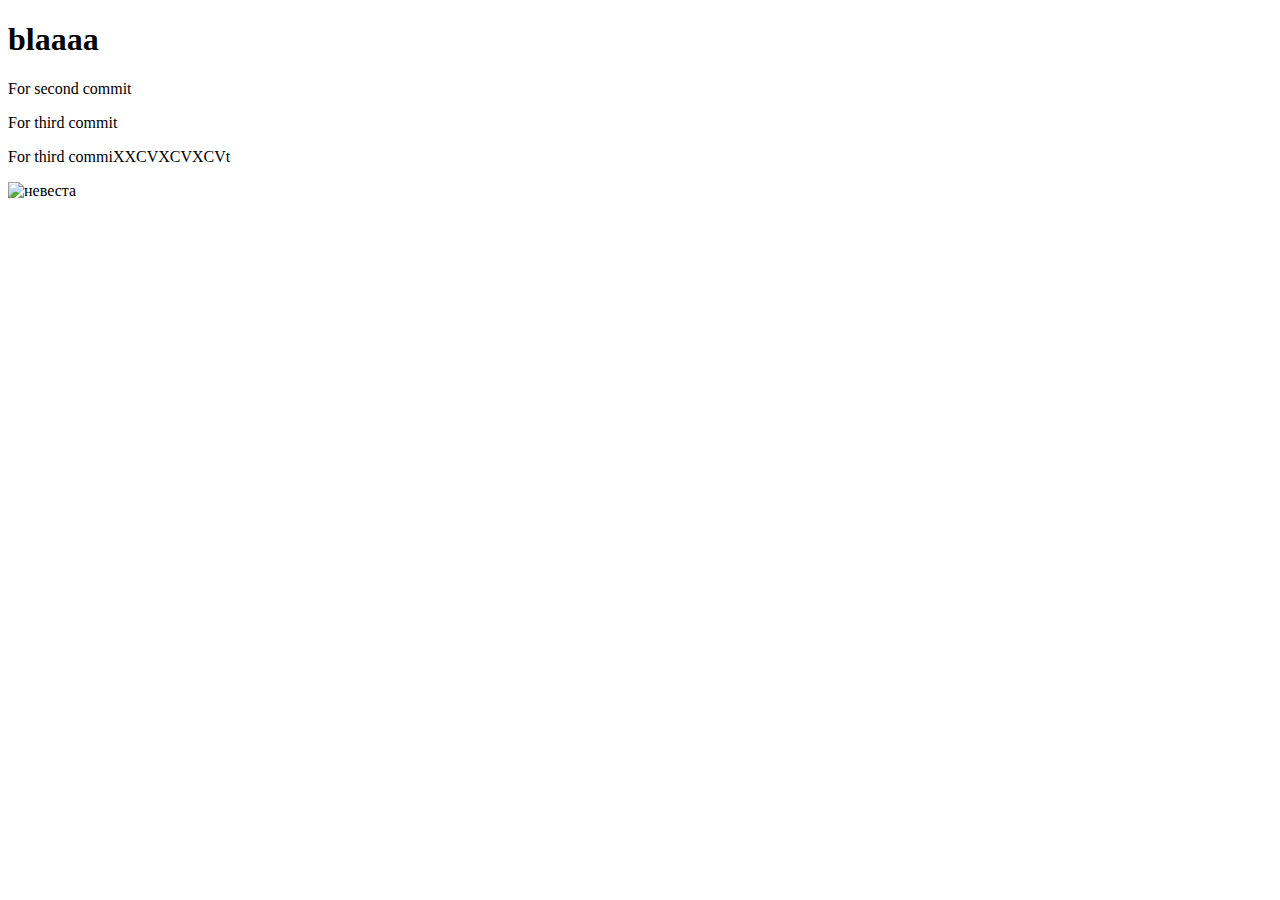
==== index3.html @ 04c421d4 "sdfsdfsdf" ====
<!Doctype html>
 <html>
 <head>
 <title>Работа с изображениями</title>
 <meta charset="utf-8"> 
 </head>
 <body>
  <h1>blaaaa</h1>
  <p>
	For second commit
  </p>
  <p>For third commit</p>
  <p>For third commiXXCVXCVXCVt</p>
  
 <img src="D:\Юля\Desktop\Продам\Продам\074.jpg" width="500" title="невеста">
 
  </body>
 
 </html>
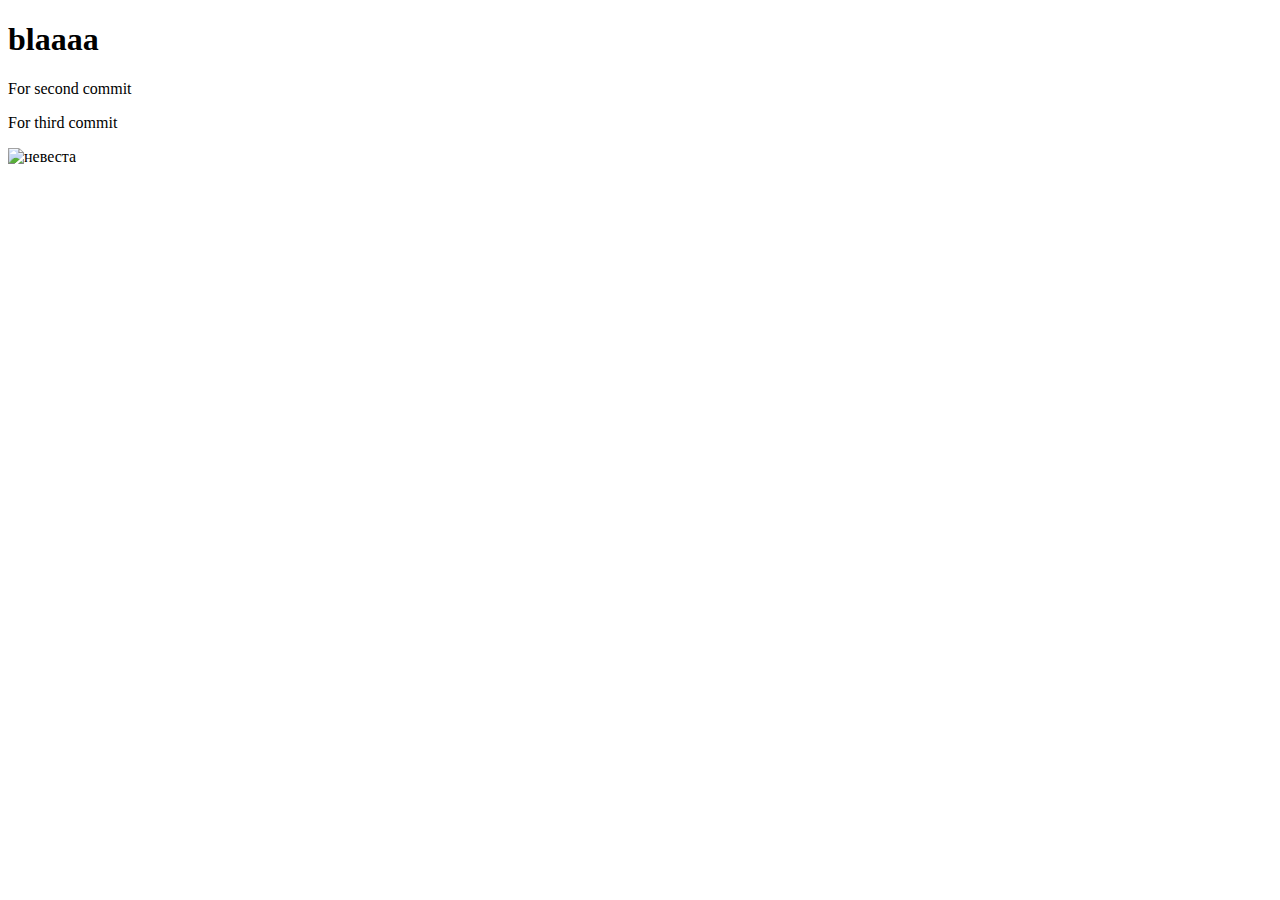
==== commit 0ced6c4f: "5" ====
--- a/index3.html
+++ b/index3.html
@@ -10,7 +10,7 @@
 	For second commit
   </p>
   <p>For third commit</p>
-  <p>For third commiXXCVXCVXCVt</p>
+  
   
  <img src="D:\Юля\Desktop\Продам\Продам\074.jpg" width="500" title="невеста">
  
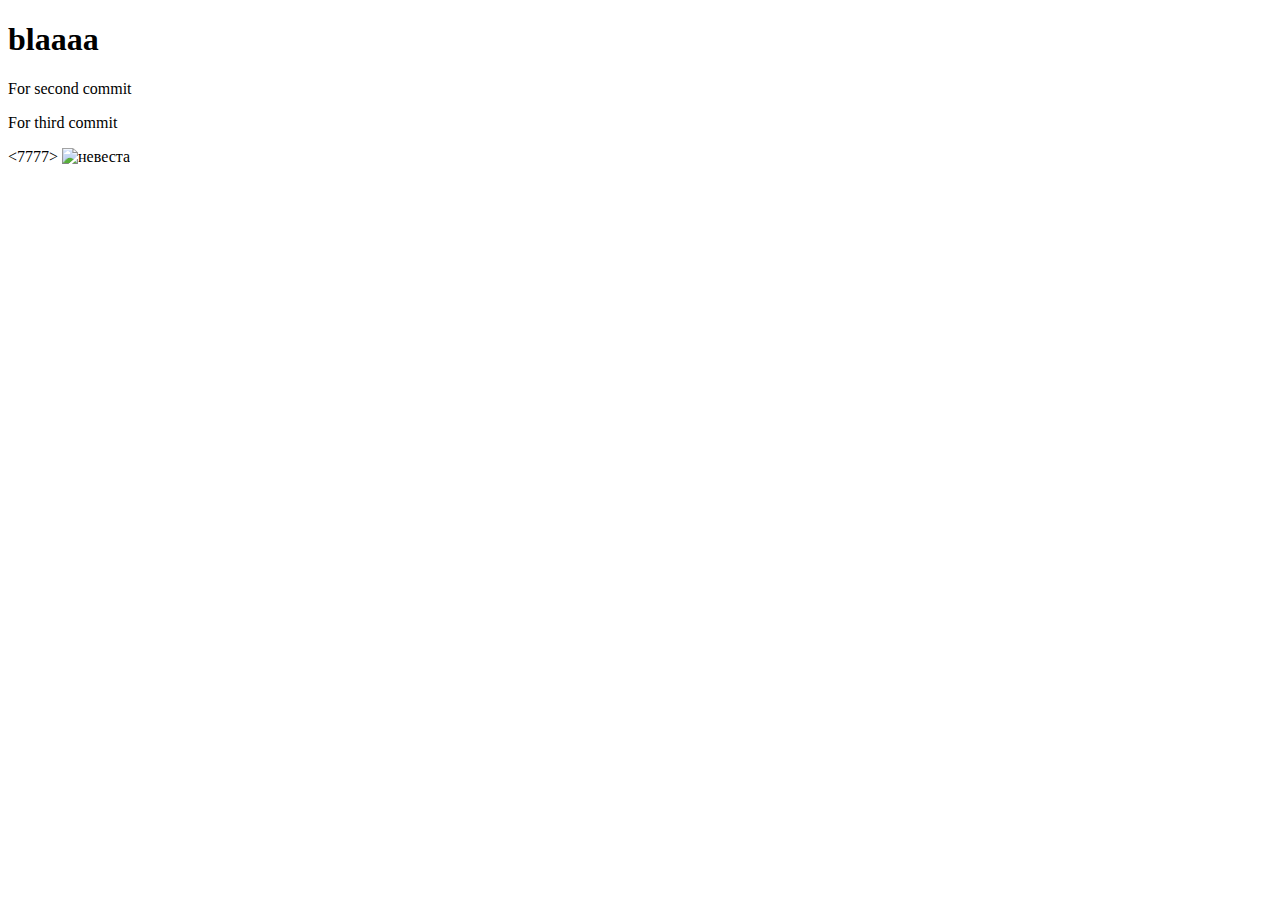
==== commit 5a57e98b: "77" ====
--- a/index3.html
+++ b/index3.html
@@ -10,7 +10,7 @@
 	For second commit
   </p>
   <p>For third commit</p>
-  
+  <7777>
   
  <img src="D:\Юля\Desktop\Продам\Продам\074.jpg" width="500" title="невеста">
  
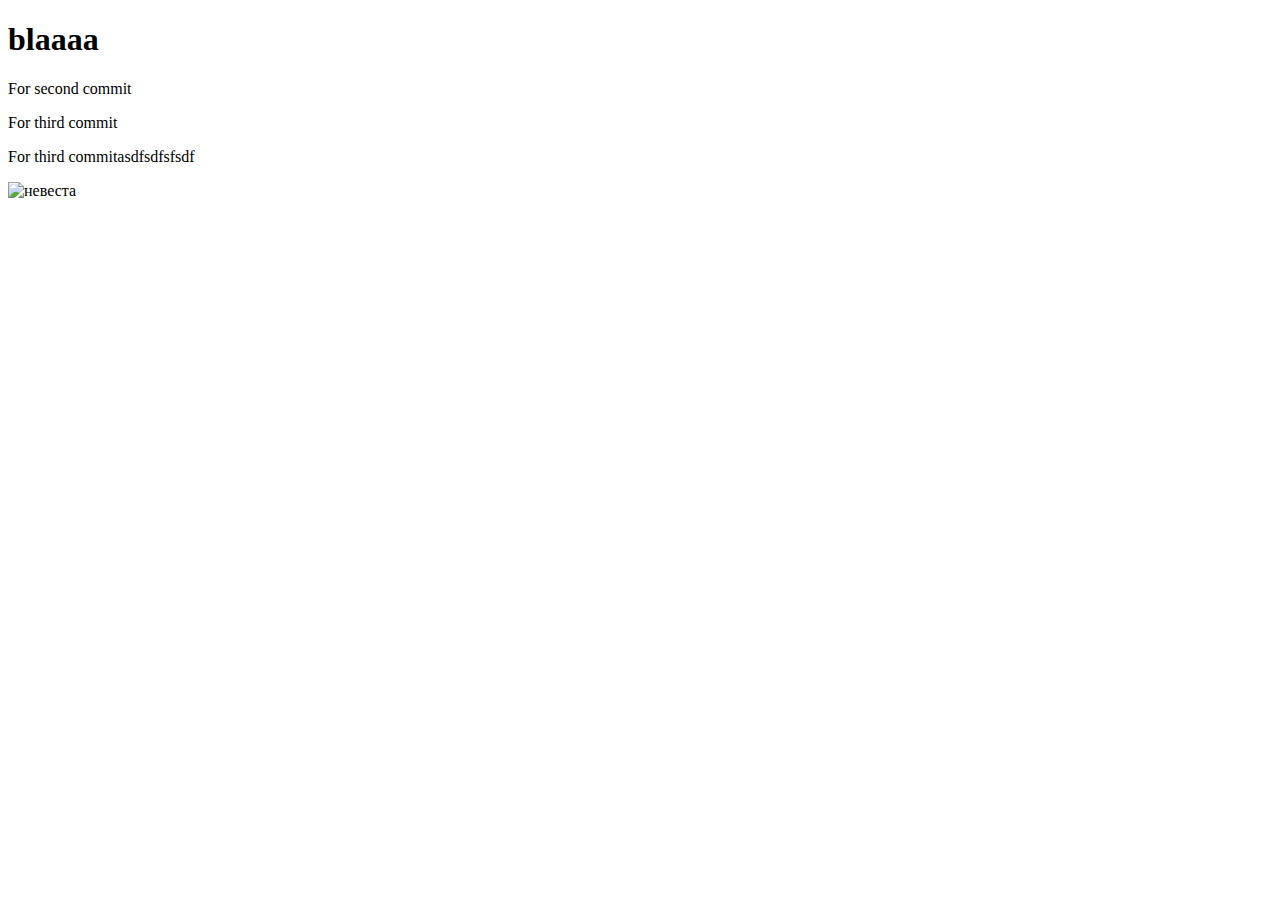
==== commit 049771d5: "finish" ====
--- a/index3.html
+++ b/index3.html
@@ -10,7 +10,8 @@
 	For second commit
   </p>
   <p>For third commit</p>
-  <7777>
+  <p>For third commitasdfsdfsfsdf</p>
+  
   
  <img src="D:\Юля\Desktop\Продам\Продам\074.jpg" width="500" title="невеста">
  
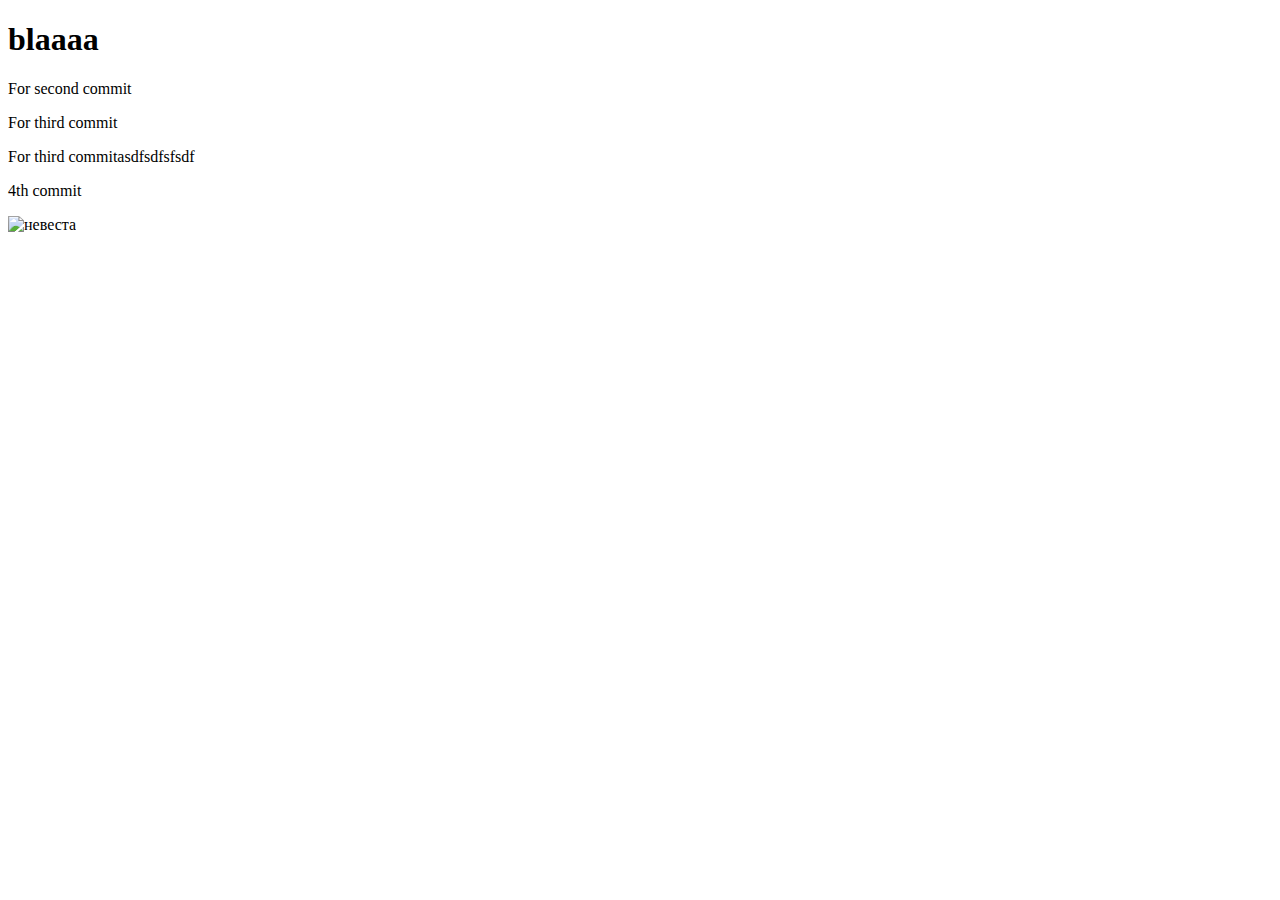
==== commit 2862b19e: "monday" ====
--- a/index3.html
+++ b/index3.html
@@ -11,7 +11,7 @@
   </p>
   <p>For third commit</p>
   <p>For third commitasdfsdfsfsdf</p>
-  
+  <p>4th commit</p>
   
  <img src="D:\Юля\Desktop\Продам\Продам\074.jpg" width="500" title="невеста">
  
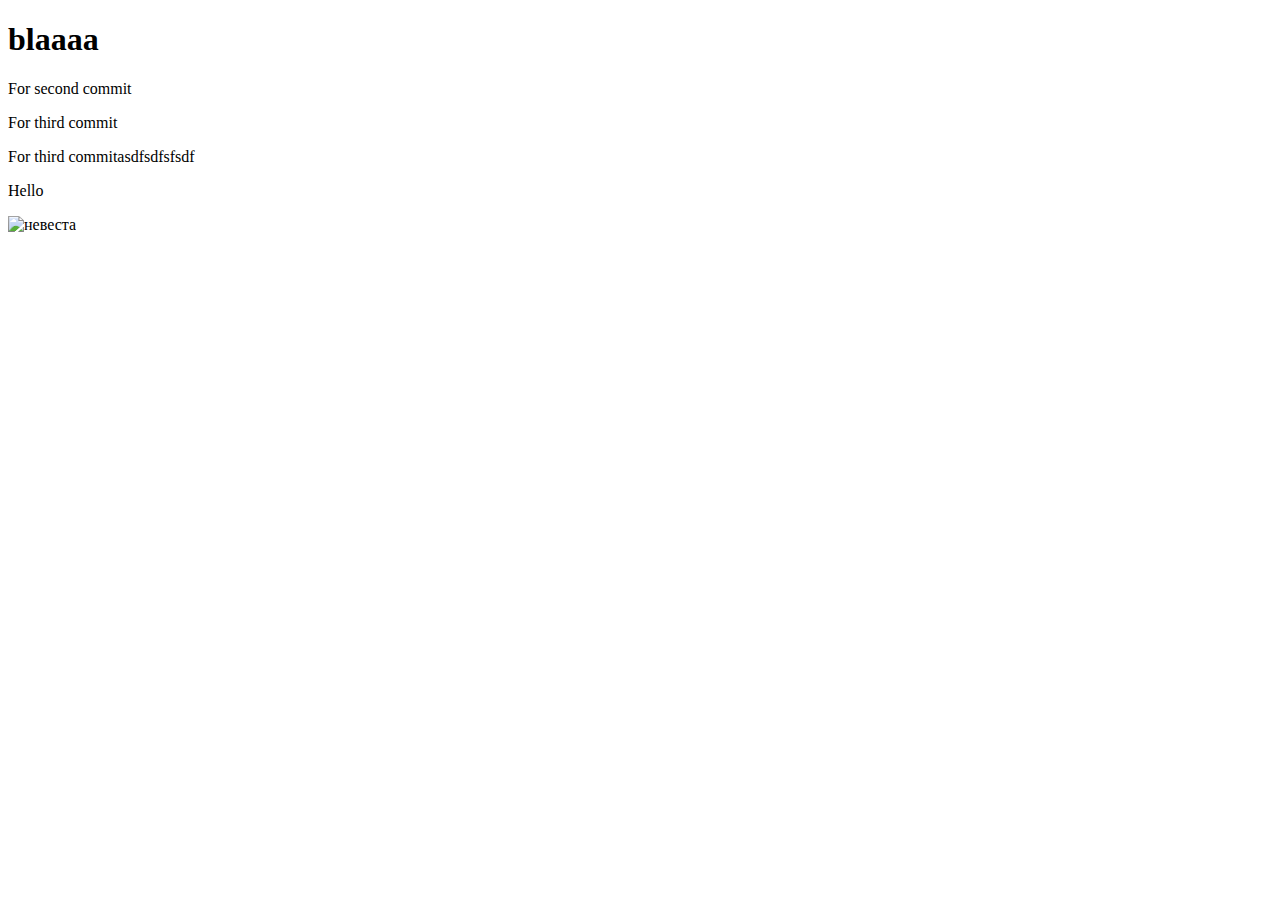
==== commit 1c94f15e: "new branch" ====
--- a/index3.html
+++ b/index3.html
@@ -11,7 +11,7 @@
   </p>
   <p>For third commit</p>
   <p>For third commitasdfsdfsfsdf</p>
-  <p>4th commit</p>
+  <p>Hello</p>
   
  <img src="D:\Юля\Desktop\Продам\Продам\074.jpg" width="500" title="невеста">
  
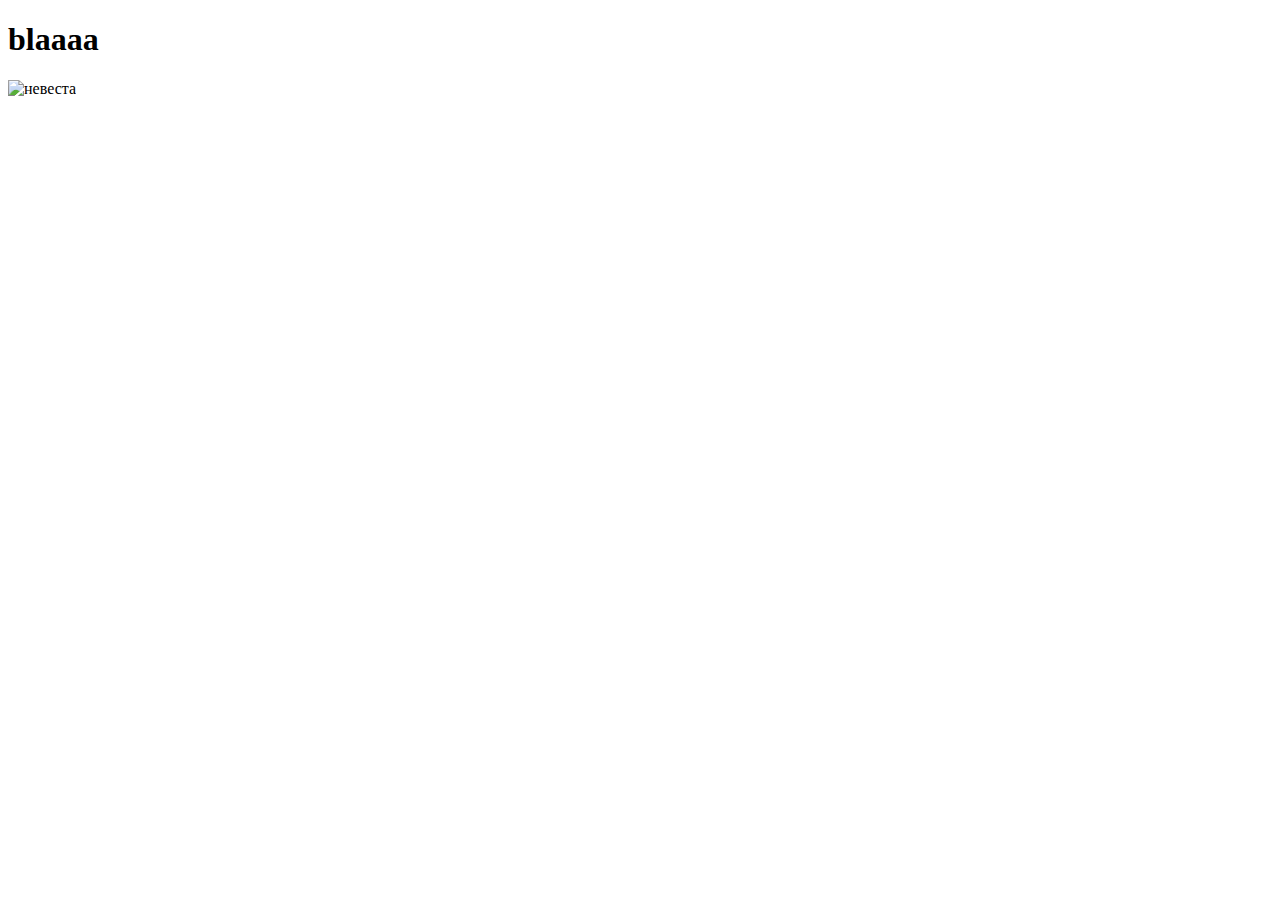
==== commit e1bb830d: "Merge branch 'new_f'" ====
--- a/index3.html
+++ b/index3.html
@@ -7,14 +7,18 @@
  <body>
   <h1>blaaaa</h1>
   <p>
-	For second commit
-  </p>
-  <p>For third commit</p>
-  <p>For third commitasdfsdfsfsdf</p>
-  <p>Hello</p>
+
   
  <img src="D:\Юля\Desktop\Продам\Продам\074.jpg" width="500" title="невеста">
  
   </body>
  
- </html>+ </html>
+
+
+
+
+
+
+
+
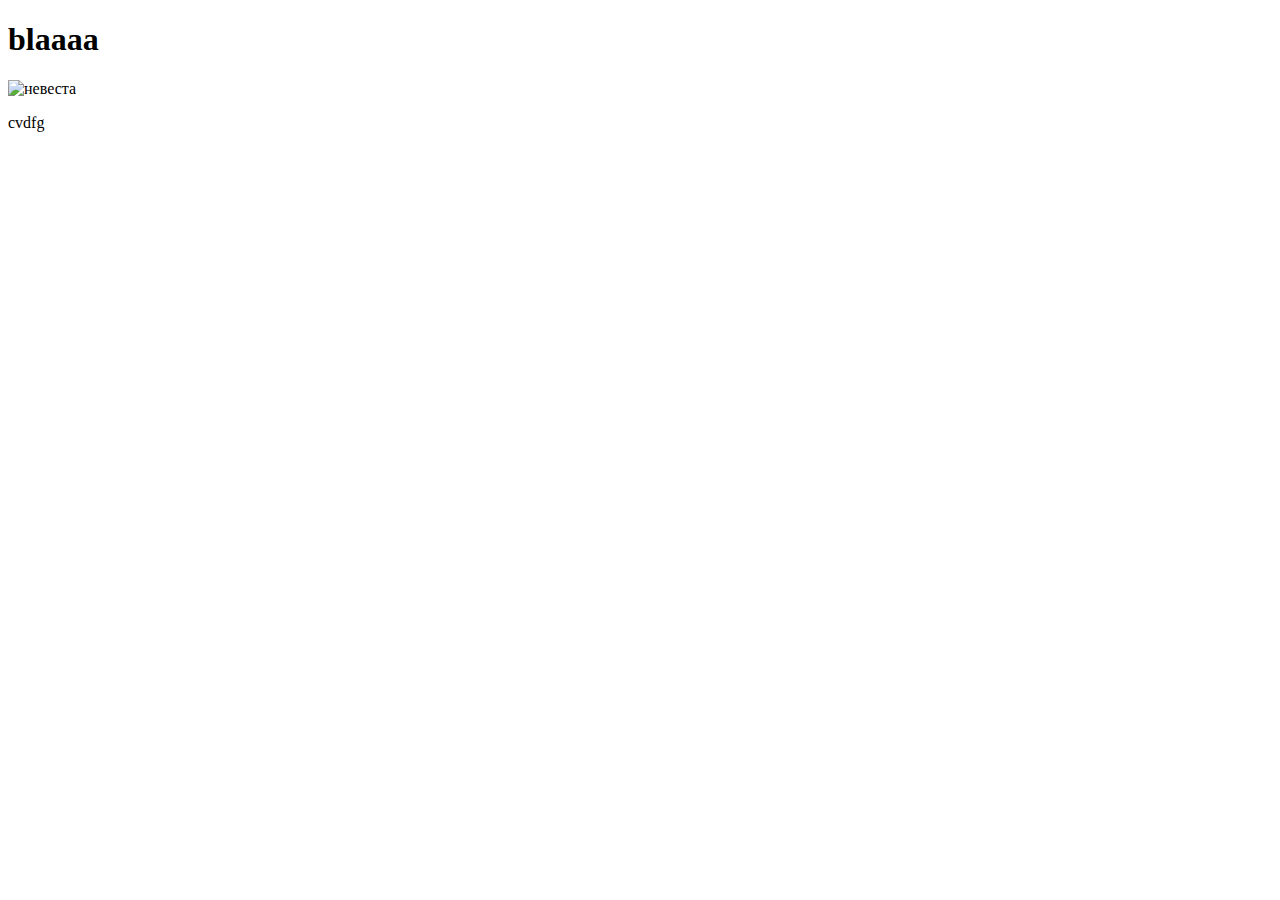
==== commit ea55aa8d: "asdsdfsdf" ====
--- a/index3.html
+++ b/index3.html
@@ -10,7 +10,7 @@
 
   
  <img src="D:\Юля\Desktop\Продам\Продам\074.jpg" width="500" title="невеста">
- 
+ <p>cvdfg</p>
   </body>
  
  </html>
